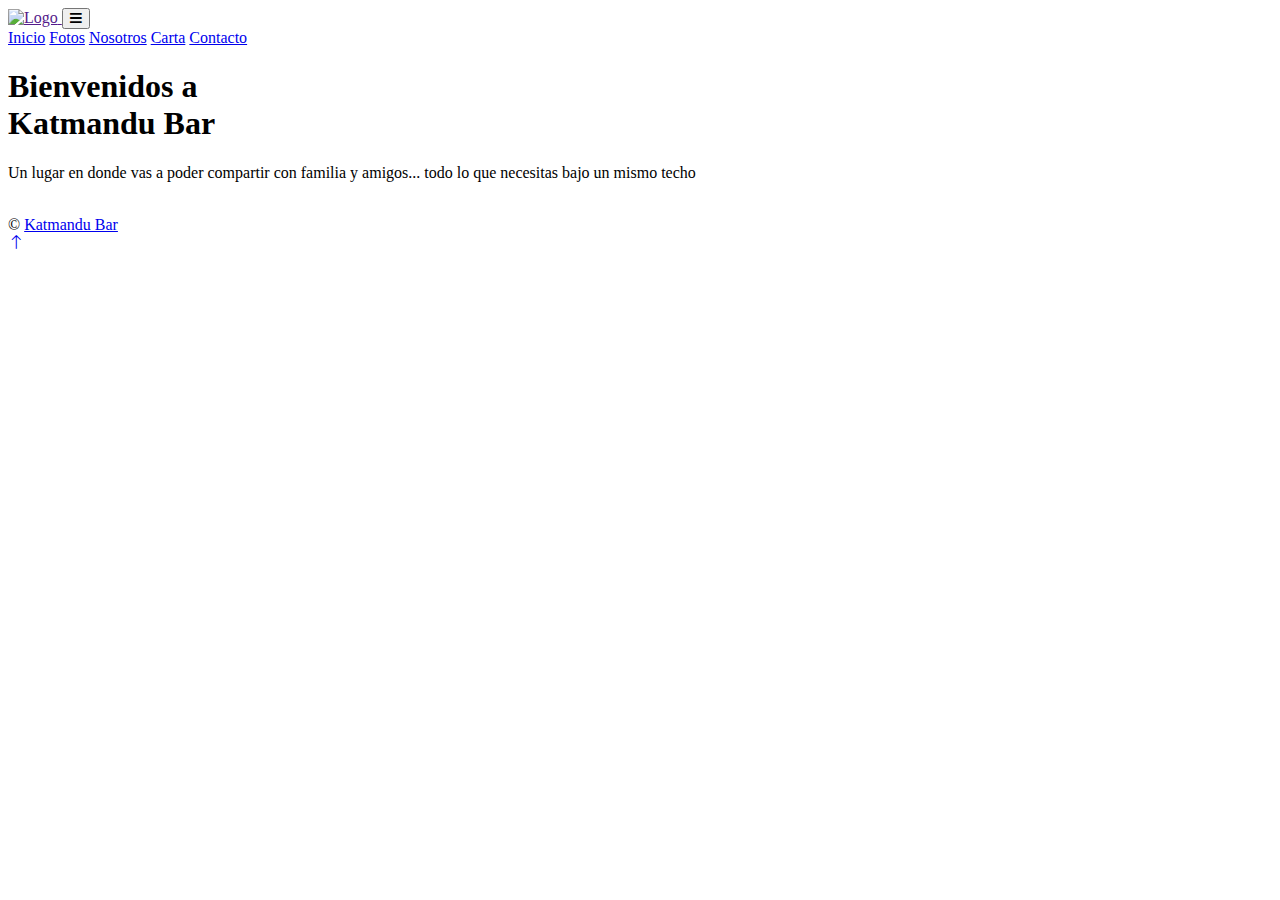
==== index.html @ f0a04e03 "cambios 06" ====
<!DOCTYPE html>
<html lang="en">

<head>
    <meta charset="utf-8">
    <title>Proyecto - Katmandu Bar</title>
    <meta content="width=device-width, initial-scale=1.0" name="viewport">
    <meta content="bar, katmandu, restorant, boliche, disco, baile" name="keywords">
    <meta content="Katmandu bar" name="description">
    <link rel="preconnect" href="https://fonts.googleapis.com">
    <link rel="preconnect" href="https://fonts.gstatic.com" crossorigin>
    <link href="https://fonts.googleapis.com/css2?family=Heebo:wght@400;500;600&family=Nunito:wght@600;700;800&family=Pacifico&display=swap" rel="stylesheet">
    <link href="https://cdnjs.cloudflare.com/ajax/libs/font-awesome/5.10.0/css/all.min.css" rel="stylesheet">
    <link href="https://cdn.jsdelivr.net/npm/bootstrap-icons@1.4.1/font/bootstrap-icons.css" rel="stylesheet">
    <link href="lib/animate/animate.min.css" rel="stylesheet">
    <link href="lib/owlcarousel/assets/owl.carousel.min.css" rel="stylesheet">
    <link href="lib/tempusdominus/css/tempusdominus-bootstrap-4.min.css" rel="stylesheet" />
    <link href="css/bootstrap.min.css" rel="stylesheet">
    <link href="css/style.css" rel="stylesheet">
</head>

<body>
    <div class="container-xxl bg-white p-0">

        <div class="container-xxl position-relative p-0">
            <nav class="navbar navbar-expand-lg navbar-dark bg-dark px-4 px-lg-5 py-3 py-lg-0">
                <a href="" class="navbar-brand p-0">
                    
                    <img src="img/logo-ktm.png" alt="Logo"> 
                </a>
                <button class="navbar-toggler" type="button" data-bs-toggle="collapse" data-bs-target="#navbarCollapse">
                    <span class="fa fa-bars"></span>
                </button>
                <div class="collapse navbar-collapse" id="navbarCollapse">
                    <div class="navbar-nav ms-auto py-0 pe-4">
                        <a href="index.html" class="nav-item nav-link active">Inicio</a>
                        <a href="fotos.html" class="nav-item nav-link ">Fotos</a>
                        <a href="nosotros.html" class="nav-item nav-link">Nosotros</a>
                        <a href="menu.html" class="nav-item nav-link">Carta</a>
                        <a href="contacto.html" class="nav-item nav-link">Contacto</a>
                    </div>
                </div>
            </nav>

            <div class="container-xxl py-5 bg-dark hero-header mb-5">
                <div class="container my-5 py-5">
                    <div class="row align-items-center g-5">
                        <div class="col-lg-6 text-center text-lg-start">
                            <h1 class="display-3 text-white animated slideInLeft">Bienvenidos a<br>Katmandu Bar</h1>
                            <p class="text-white animated slideInLeft mb-4 pb-2">Un lugar en donde vas a poder compartir con familia y amigos... todo lo que necesitas bajo un mismo techo</p>
                            </div>
                        <div class="col-lg-6 text-center text-lg-end overflow-hidden">
                            <img class="img-fluid" src="img/bg-hero.jpg" alt="">
                        </div>
                    </div>
                </div>
            </div>
        </div>
        <!-- Navbar & Hero End -->
<!-- Footer Start -->
        <div class="container-fluid bg-dark text-light footer pt-5 mt-5 wow fadeIn" data-wow-delay="0.1s">
            <div class="container">
                <div class="copyright">
                    <div class="row">
                        <div class="col-md-6 text-center text-md-start mb-3 mb-md-0">
                            &copy; <a class="border-bottom" href="index.html">Katmandu Bar</a>
                        </div>
                    </div>
                </div>
            </div>
        </div>
        <!-- Footer End -->


        <!-- Back to Top -->
        <a href="#" class="btn btn-lg btn-primary btn-lg-square back-to-top"><i class="bi bi-arrow-up"></i></a>
    </div>

    <!-- JavaScript Libraries -->
    <script src="https://code.jquery.com/jquery-3.4.1.min.js"></script>
    <script src="https://cdn.jsdelivr.net/npm/bootstrap@5.0.0/dist/js/bootstrap.bundle.min.js"></script>
    <script src="lib/wow/wow.min.js"></script>
    <script src="lib/easing/easing.min.js"></script>
    <script src="lib/waypoints/waypoints.min.js"></script>
    <script src="lib/counterup/counterup.min.js"></script>
    <script src="lib/owlcarousel/owl.carousel.min.js"></script>
    <script src="lib/tempusdominus/js/moment.min.js"></script>
    <script src="lib/tempusdominus/js/moment-timezone.min.js"></script>
    <script src="lib/tempusdominus/js/tempusdominus-bootstrap-4.min.js"></script>

    <!-- Template Javascript -->
    <script src="js/main.js"></script>
</body>

</html>
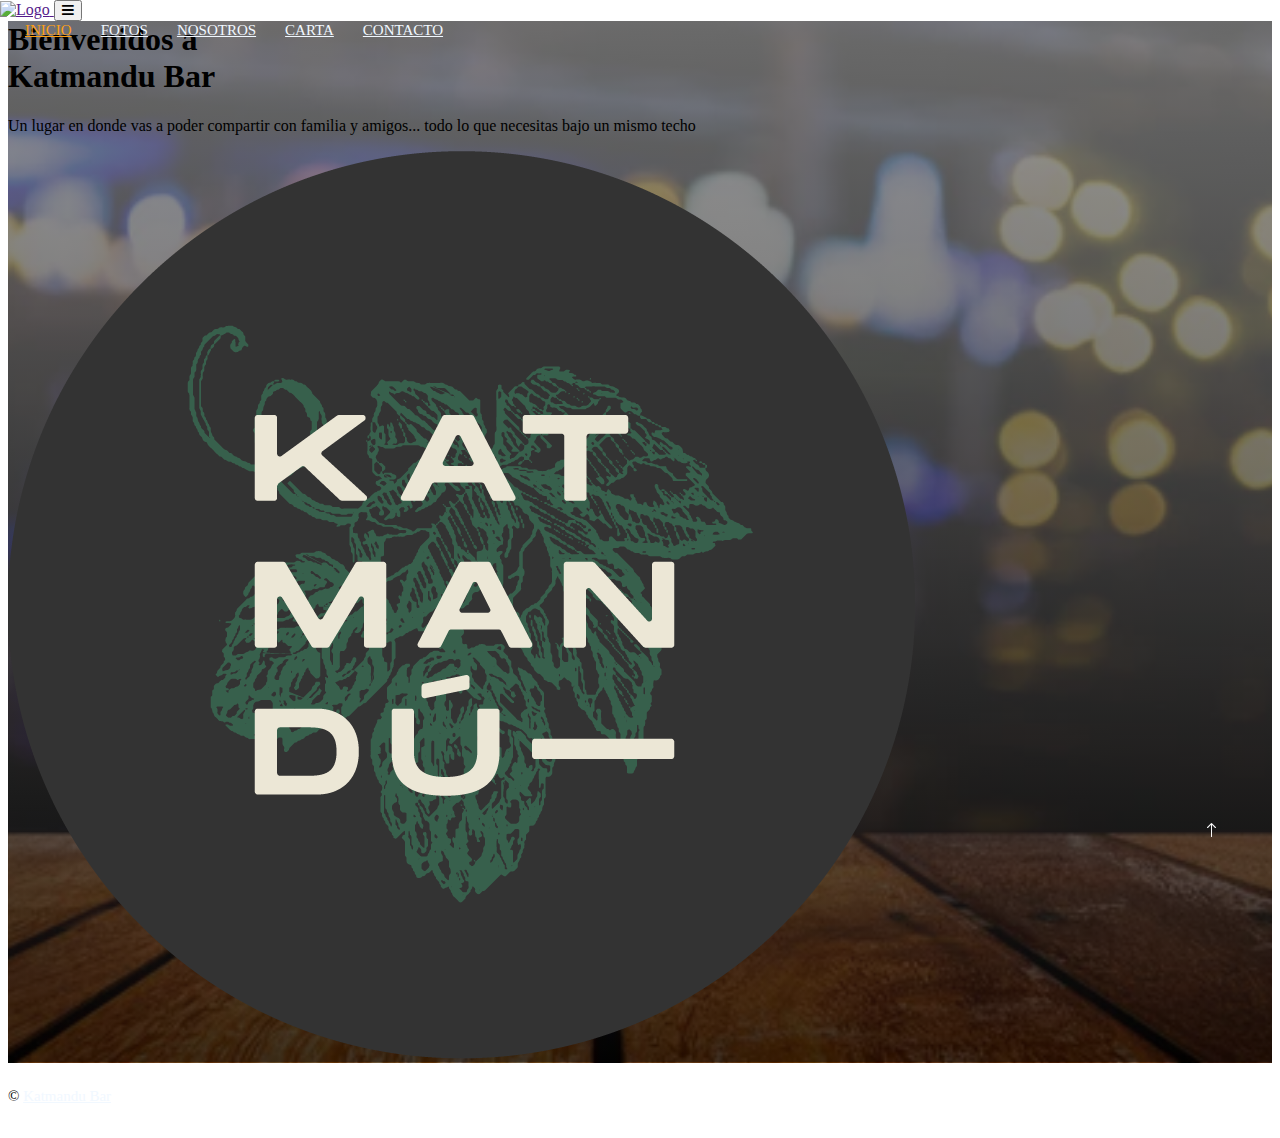
==== commit 0d2d80c0: "cambios 08" ====
--- a/index.html
+++ b/index.html
@@ -50,7 +50,7 @@
                             <p class="text-white animated slideInLeft mb-4 pb-2">Un lugar en donde vas a poder compartir con familia y amigos... todo lo que necesitas bajo un mismo techo</p>
                             </div>
                         <div class="col-lg-6 text-center text-lg-end overflow-hidden">
-                            <img class="img-fluid" src="img/bg-hero.jpg" alt="">
+                            <img class="img-fluid" src="img/katmandu-inicio.png" alt="">
                         </div>
                     </div>
                 </div>
--- a/css/style.css
+++ b/css/style.css
@@ -0,0 +1,478 @@
+/********** Template CSS **********/
+:root {
+    --primary: #FEA116;
+    --light: #F1F8FF;
+    --dark: #0F172B;
+}
+
+.ff-secondary {
+    font-family: 'Pacifico', cursive;
+}
+
+.fw-medium {
+    font-weight: 600 !important;
+}
+
+.fw-semi-bold {
+    font-weight: 700 !important;
+}
+
+.back-to-top {
+    position: fixed;
+    display: none;
+    right: 45px;
+    bottom: 45px;
+    z-index: 99;
+}
+
+
+/*** Spinner ***/
+#spinner {
+    opacity: 0;
+    visibility: hidden;
+    transition: opacity .5s ease-out, visibility 0s linear .5s;
+    z-index: 99999;
+}
+
+#spinner.show {
+    transition: opacity .5s ease-out, visibility 0s linear 0s;
+    visibility: visible;
+    opacity: 1;
+}
+
+
+/*** Button ***/
+.btn {
+    font-family: 'Nunito', sans-serif;
+    font-weight: 500;
+    text-transform: uppercase;
+    transition: .5s;
+}
+
+.btn.btn-primary,
+.btn.btn-secondary {
+    color: #FFFFFF;
+}
+
+.btn-square {
+    width: 38px;
+    height: 38px;
+}
+
+.btn-sm-square {
+    width: 32px;
+    height: 32px;
+}
+
+.btn-lg-square {
+    width: 48px;
+    height: 48px;
+}
+
+.btn-square,
+.btn-sm-square,
+.btn-lg-square {
+    padding: 0;
+    display: flex;
+    align-items: center;
+    justify-content: center;
+    font-weight: normal;
+    border-radius: 2px;
+}
+
+
+/*** Navbar ***/
+.navbar-dark .navbar-nav .nav-link {
+    position: relative;
+    margin-left: 25px;
+    padding: 35px 0;
+    font-size: 15px;
+    color: var(--light) !important;
+    text-transform: uppercase;
+    font-weight: 500;
+    outline: none;
+    transition: .5s;
+}
+
+.sticky-top.navbar-dark .navbar-nav .nav-link {
+    padding: 20px 0;
+}
+
+.navbar-dark .navbar-nav .nav-link:hover,
+.navbar-dark .navbar-nav .nav-link.active {
+    color: var(--primary) !important;
+}
+
+.navbar-dark .navbar-brand img {
+    max-height: 60px;
+    transition: .5s;
+}
+
+.sticky-top.navbar-dark .navbar-brand img {
+    max-height: 45px;
+}
+
+@media (max-width: 991.98px) {
+    .sticky-top.navbar-dark {
+        position: relative;
+    }
+
+    .navbar-dark .navbar-collapse {
+        margin-top: 15px;
+        border-top: 1px solid rgba(255, 255, 255, .1)
+    }
+
+    .navbar-dark .navbar-nav .nav-link,
+    .sticky-top.navbar-dark .navbar-nav .nav-link {
+        padding: 10px 0;
+        margin-left: 0;
+    }
+
+    .navbar-dark .navbar-brand img {
+        max-height: 45px;
+    }
+}
+
+@media (min-width: 992px) {
+    .navbar-dark {
+        position: absolute;
+        width: 100%;
+        top: 0;
+        left: 0;
+        z-index: 999;
+        background: transparent !important;
+    }
+    
+    .sticky-top.navbar-dark {
+        position: fixed;
+        background: var(--dark) !important;
+    }
+}
+
+
+/*** Hero Header ***/
+.hero-header {
+    background: linear-gradient(rgba(128, 128, 128, 0.829), rgba(0, 0, 0, 0.719)), url(../img/fondobar.jpg);
+    background-position: center center;
+    background-repeat: no-repeat;
+    background-size: cover;
+}
+
+.hero-header img {
+    animation: imgRotate 50s linear infinite;
+}
+
+@keyframes imgRotate { 
+    100% { 
+        transform: rotate(360deg); 
+    } 
+}
+
+.breadcrumb-item + .breadcrumb-item::before {
+    color: rgba(255, 255, 255, .5);
+}
+
+
+/*** Section Title ***/
+.section-title {
+    position: relative;
+    display: inline-block;
+}
+
+.section-title::before {
+    position: absolute;
+    content: "";
+    width: 45px;
+    height: 2px;
+    top: 50%;
+    left: -55px;
+    margin-top: -1px;
+    background: var(--primary);
+}
+
+.section-title::after {
+    position: absolute;
+    content: "";
+    width: 45px;
+    height: 2px;
+    top: 50%;
+    right: -55px;
+    margin-top: -1px;
+    background: var(--primary);
+}
+
+.section-title.text-start::before,
+.section-title.text-end::after {
+    display: none;
+}
+
+
+/*** Service ***/
+.service-item {
+    box-shadow: 0 0 45px rgba(0, 0, 0, .08);
+    transition: .5s;
+}
+
+.service-item:hover {
+    background: var(--primary);
+}
+
+.service-item * {
+    transition: .5s;
+}
+
+.service-item:hover * {
+    color: var(--light) !important;
+}
+
+
+/*** Food Menu ***/
+.nav-pills .nav-item .active {
+    border-bottom: 2px solid var(--primary);
+}
+
+
+/*** Youtube Video ***/
+.video {
+    position: relative;
+    height: 100%;
+    min-height: 500px;
+    background: linear-gradient(rgba(15, 23, 43, .1), rgba(15, 23, 43, .1)), url(../img/fondobar.jpg);
+    background-position: center center;
+    background-repeat: no-repeat;
+    background-size: cover;
+}
+
+.video .btn-play {
+    position: absolute;
+    z-index: 3;
+    top: 50%;
+    left: 50%;
+    transform: translateX(-50%) translateY(-50%);
+    box-sizing: content-box;
+    display: block;
+    width: 32px;
+    height: 44px;
+    border-radius: 50%;
+    border: none;
+    outline: none;
+    padding: 18px 20px 18px 28px;
+}
+
+.video .btn-play:before {
+    content: "";
+    position: absolute;
+    z-index: 0;
+    left: 50%;
+    top: 50%;
+    transform: translateX(-50%) translateY(-50%);
+    display: block;
+    width: 100px;
+    height: 100px;
+    background: var(--primary);
+    border-radius: 50%;
+    animation: pulse-border 1500ms ease-out infinite;
+}
+
+.video .btn-play:after {
+    content: "";
+    position: absolute;
+    z-index: 1;
+    left: 50%;
+    top: 50%;
+    transform: translateX(-50%) translateY(-50%);
+    display: block;
+    width: 100px;
+    height: 100px;
+    background: var(--primary);
+    border-radius: 50%;
+    transition: all 200ms;
+}
+
+.video .btn-play img {
+    position: relative;
+    z-index: 3;
+    max-width: 100%;
+    width: auto;
+    height: auto;
+}
+
+.video .btn-play span {
+    display: block;
+    position: relative;
+    z-index: 3;
+    width: 0;
+    height: 0;
+    border-left: 32px solid var(--dark);
+    border-top: 22px solid transparent;
+    border-bottom: 22px solid transparent;
+}
+
+@keyframes pulse-border {
+    0% {
+        transform: translateX(-50%) translateY(-50%) translateZ(0) scale(1);
+        opacity: 1;
+    }
+
+    100% {
+        transform: translateX(-50%) translateY(-50%) translateZ(0) scale(1.5);
+        opacity: 0;
+    }
+}
+
+#videoModal {
+    z-index: 99999;
+}
+
+#videoModal .modal-dialog {
+    position: relative;
+    max-width: 800px;
+    margin: 60px auto 0 auto;
+}
+
+#videoModal .modal-body {
+    position: relative;
+    padding: 0px;
+}
+
+#videoModal .close {
+    position: absolute;
+    width: 30px;
+    height: 30px;
+    right: 0px;
+    top: -30px;
+    z-index: 999;
+    font-size: 30px;
+    font-weight: normal;
+    color: #FFFFFF;
+    background: #000000;
+    opacity: 1;
+}
+
+
+/*** Team ***/
+.team-item {
+    box-shadow: 0 0 45px rgba(0, 0, 0, .08);
+    height: calc(100% - 38px);
+    transition: .5s;
+}
+
+.team-item img {
+    transition: .5s;
+}
+
+.team-item:hover img {
+    transform: scale(1.1);
+}
+
+.team-item:hover {
+    height: 100%;
+}
+
+.team-item .btn {
+    border-radius: 38px 38px 0 0;
+}
+
+
+/*** Testimonial ***/
+.testimonial-carousel .owl-item .testimonial-item,
+.testimonial-carousel .owl-item.center .testimonial-item * {
+    transition: .5s;
+}
+
+.testimonial-carousel .owl-item.center .testimonial-item {
+    background: var(--primary) !important;
+    border-color: var(--primary) !important;
+}
+
+.testimonial-carousel .owl-item.center .testimonial-item * {
+    color: var(--light) !important;
+}
+
+.testimonial-carousel .owl-dots {
+    margin-top: 24px;
+    display: flex;
+    align-items: flex-end;
+    justify-content: center;
+}
+
+.testimonial-carousel .owl-dot {
+    position: relative;
+    display: inline-block;
+    margin: 0 5px;
+    width: 15px;
+    height: 15px;
+    border: 1px solid #CCCCCC;
+    border-radius: 15px;
+    transition: .5s;
+}
+
+.testimonial-carousel .owl-dot.active {
+    background: var(--primary);
+    border-color: var(--primary);
+}
+
+
+/*** Footer ***/
+.footer .btn.btn-social {
+    margin-right: 5px;
+    width: 35px;
+    height: 35px;
+    display: flex;
+    align-items: center;
+    justify-content: center;
+    color: var(--light);
+    border: 1px solid #FFFFFF;
+    border-radius: 35px;
+    transition: .3s;
+}
+
+.footer .btn.btn-social:hover {
+    color: var(--primary);
+}
+
+.footer .btn.btn-link {
+    display: block;
+    margin-bottom: 5px;
+    padding: 0;
+    text-align: left;
+    color: #FFFFFF;
+    font-size: 15px;
+    font-weight: normal;
+    text-transform: capitalize;
+    transition: .3s;
+}
+
+.footer .btn.btn-link::before {
+    position: relative;
+    content: "\f105";
+    font-family: "Font Awesome 5 Free";
+    font-weight: 900;
+    margin-right: 10px;
+}
+
+.footer .btn.btn-link:hover {
+    letter-spacing: 1px;
+    box-shadow: none;
+}
+
+.footer .copyright {
+    padding: 25px 0;
+    font-size: 15px;
+}
+
+.footer .copyright a {
+    color: var(--light);
+}
+
+.footer .footer-menu a {
+    margin-right: 15px;
+    padding-right: 15px;
+    border-right: 1px solid rgba(255, 255, 255, .1);
+}
+
+.footer .footer-menu a:last-child {
+    margin-right: 0;
+    padding-right: 0;
+    border-right: none;
+}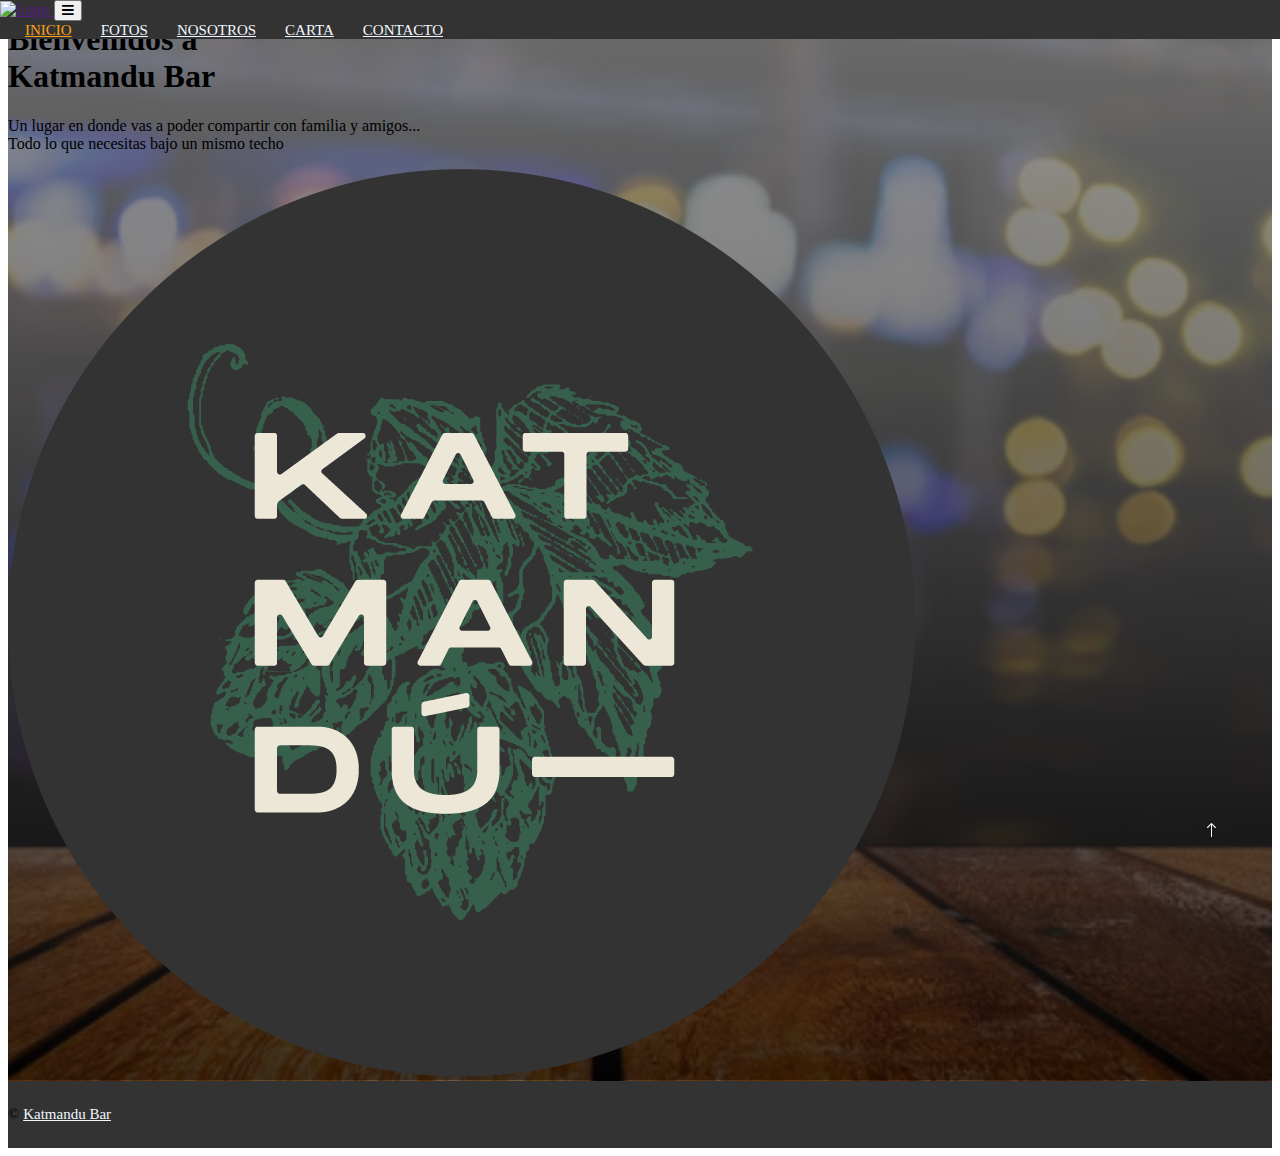
==== commit b463663e: "cambios finales" ====
--- a/index.html
+++ b/index.html
@@ -47,7 +47,7 @@
                     <div class="row align-items-center g-5">
                         <div class="col-lg-6 text-center text-lg-start">
                             <h1 class="display-3 text-white animated slideInLeft">Bienvenidos a<br>Katmandu Bar</h1>
-                            <p class="text-white animated slideInLeft mb-4 pb-2">Un lugar en donde vas a poder compartir con familia y amigos... todo lo que necesitas bajo un mismo techo</p>
+                            <p class="text-white animated slideInLeft mb-4 pb-2">Un lugar en donde vas a poder compartir con familia y amigos... <br> Todo lo que necesitas bajo un mismo techo</p>
                             </div>
                         <div class="col-lg-6 text-center text-lg-end overflow-hidden">
                             <img class="img-fluid" src="img/katmandu-inicio.png" alt="">
--- a/css/style.css
+++ b/css/style.css
@@ -1,20 +1,7 @@
-/********** Template CSS **********/
 :root {
     --primary: #FEA116;
     --light: #F1F8FF;
-    --dark: #0F172B;
-}
-
-.ff-secondary {
-    font-family: 'Pacifico', cursive;
-}
-
-.fw-medium {
-    font-weight: 600 !important;
-}
-
-.fw-semi-bold {
-    font-weight: 700 !important;
+    --dark: #0F172B
 }
 
 .back-to-top {
@@ -22,66 +9,40 @@
     display: none;
     right: 45px;
     bottom: 45px;
-    z-index: 99;
+    z-index: 99
 }
 
-
-/*** Spinner ***/
-#spinner {
-    opacity: 0;
-    visibility: hidden;
-    transition: opacity .5s ease-out, visibility 0s linear .5s;
-    z-index: 99999;
+.btn {
+    font-family: Nunito, sans-serif;
+    font-weight: 500;
+    text-transform: uppercase;
+    transition: .5s
 }
 
-#spinner.show {
-    transition: opacity .5s ease-out, visibility 0s linear 0s;
-    visibility: visible;
-    opacity: 1;
-}
-
-
-/*** Button ***/
-.btn {
-    font-family: 'Nunito', sans-serif;
-    font-weight: 500;
-    text-transform: uppercase;
-    transition: .5s;
-}
-
-.btn.btn-primary,
-.btn.btn-secondary {
-    color: #FFFFFF;
+.btn.btn-primary {
+    color: #fff
 }
 
 .btn-square {
     width: 38px;
-    height: 38px;
-}
-
-.btn-sm-square {
-    width: 32px;
-    height: 32px;
+    height: 38px
 }
 
 .btn-lg-square {
     width: 48px;
-    height: 48px;
+    height: 48px
 }
 
-.btn-square,
-.btn-sm-square,
-.btn-lg-square {
+.btn-lg-square,
+.btn-square {
     padding: 0;
     display: flex;
     align-items: center;
     justify-content: center;
-    font-weight: normal;
-    border-radius: 2px;
+    font-weight: 400;
+    border-radius: 2px
 }
 
-
-/*** Navbar ***/
 .navbar-dark .navbar-nav .nav-link {
     position: relative;
     margin-left: 25px;
@@ -90,345 +51,74 @@
     color: var(--light) !important;
     text-transform: uppercase;
     font-weight: 500;
-    outline: none;
-    transition: .5s;
+    outline: 0;
+    transition: .5s
 }
 
-.sticky-top.navbar-dark .navbar-nav .nav-link {
-    padding: 20px 0;
-}
-
-.navbar-dark .navbar-nav .nav-link:hover,
-.navbar-dark .navbar-nav .nav-link.active {
-    color: var(--primary) !important;
+.navbar-dark .navbar-nav .nav-link.active,
+.navbar-dark .navbar-nav .nav-link:hover {
+    color: var(--primary) !important
 }
 
 .navbar-dark .navbar-brand img {
     max-height: 60px;
-    transition: .5s;
+    transition: .5s
 }
 
-.sticky-top.navbar-dark .navbar-brand img {
-    max-height: 45px;
-}
-
-@media (max-width: 991.98px) {
-    .sticky-top.navbar-dark {
-        position: relative;
-    }
-
+@media (max-width:991.98px) {
     .navbar-dark .navbar-collapse {
         margin-top: 15px;
         border-top: 1px solid rgba(255, 255, 255, .1)
     }
 
-    .navbar-dark .navbar-nav .nav-link,
-    .sticky-top.navbar-dark .navbar-nav .nav-link {
+    .navbar-dark .navbar-nav .nav-link {
         padding: 10px 0;
-        margin-left: 0;
+        margin-left: 0
     }
 
     .navbar-dark .navbar-brand img {
-        max-height: 45px;
+        max-height: 45px
     }
 }
 
-@media (min-width: 992px) {
+@media (min-width:992px) {
     .navbar-dark {
         position: absolute;
         width: 100%;
         top: 0;
         left: 0;
         z-index: 999;
-        background: transparent !important;
-    }
-    
-    .sticky-top.navbar-dark {
-        position: fixed;
-        background: var(--dark) !important;
+        background: 0 0 !important
     }
 }
 
-
-/*** Hero Header ***/
 .hero-header {
-    background: linear-gradient(rgba(128, 128, 128, 0.829), rgba(0, 0, 0, 0.719)), url(../img/fondobar.jpg);
+    background: linear-gradient(rgba(128, 128, 128, .829), rgba(0, 0, 0, .719)), url(../img/fondobar.jpg);
     background-position: center center;
     background-repeat: no-repeat;
-    background-size: cover;
+    background-size: cover
 }
 
 .hero-header img {
-    animation: imgRotate 50s linear infinite;
+    animation: imgRotate 50s linear infinite
 }
 
-@keyframes imgRotate { 
-    100% { 
-        transform: rotate(360deg); 
-    } 
-}
-
-.breadcrumb-item + .breadcrumb-item::before {
-    color: rgba(255, 255, 255, .5);
-}
-
-
-/*** Section Title ***/
-.section-title {
-    position: relative;
-    display: inline-block;
-}
-
-.section-title::before {
-    position: absolute;
-    content: "";
-    width: 45px;
-    height: 2px;
-    top: 50%;
-    left: -55px;
-    margin-top: -1px;
-    background: var(--primary);
-}
-
-.section-title::after {
-    position: absolute;
-    content: "";
-    width: 45px;
-    height: 2px;
-    top: 50%;
-    right: -55px;
-    margin-top: -1px;
-    background: var(--primary);
-}
-
-.section-title.text-start::before,
-.section-title.text-end::after {
-    display: none;
-}
-
-
-/*** Service ***/
-.service-item {
-    box-shadow: 0 0 45px rgba(0, 0, 0, .08);
-    transition: .5s;
-}
-
-.service-item:hover {
-    background: var(--primary);
-}
-
-.service-item * {
-    transition: .5s;
-}
-
-.service-item:hover * {
-    color: var(--light) !important;
-}
-
-
-/*** Food Menu ***/
-.nav-pills .nav-item .active {
-    border-bottom: 2px solid var(--primary);
-}
-
-
-/*** Youtube Video ***/
-.video {
-    position: relative;
-    height: 100%;
-    min-height: 500px;
-    background: linear-gradient(rgba(15, 23, 43, .1), rgba(15, 23, 43, .1)), url(../img/fondobar.jpg);
-    background-position: center center;
-    background-repeat: no-repeat;
-    background-size: cover;
-}
-
-.video .btn-play {
-    position: absolute;
-    z-index: 3;
-    top: 50%;
-    left: 50%;
-    transform: translateX(-50%) translateY(-50%);
-    box-sizing: content-box;
-    display: block;
-    width: 32px;
-    height: 44px;
-    border-radius: 50%;
-    border: none;
-    outline: none;
-    padding: 18px 20px 18px 28px;
-}
-
-.video .btn-play:before {
-    content: "";
-    position: absolute;
-    z-index: 0;
-    left: 50%;
-    top: 50%;
-    transform: translateX(-50%) translateY(-50%);
-    display: block;
-    width: 100px;
-    height: 100px;
-    background: var(--primary);
-    border-radius: 50%;
-    animation: pulse-border 1500ms ease-out infinite;
-}
-
-.video .btn-play:after {
-    content: "";
-    position: absolute;
-    z-index: 1;
-    left: 50%;
-    top: 50%;
-    transform: translateX(-50%) translateY(-50%);
-    display: block;
-    width: 100px;
-    height: 100px;
-    background: var(--primary);
-    border-radius: 50%;
-    transition: all 200ms;
-}
-
-.video .btn-play img {
-    position: relative;
-    z-index: 3;
-    max-width: 100%;
-    width: auto;
-    height: auto;
-}
-
-.video .btn-play span {
-    display: block;
-    position: relative;
-    z-index: 3;
-    width: 0;
-    height: 0;
-    border-left: 32px solid var(--dark);
-    border-top: 22px solid transparent;
-    border-bottom: 22px solid transparent;
+@keyframes imgRotate {
+    100% {
+        transform: rotate(360deg)
+    }
 }
 
 @keyframes pulse-border {
     0% {
         transform: translateX(-50%) translateY(-50%) translateZ(0) scale(1);
-        opacity: 1;
+        opacity: 1
     }
 
     100% {
         transform: translateX(-50%) translateY(-50%) translateZ(0) scale(1.5);
-        opacity: 0;
+        opacity: 0
     }
-}
-
-#videoModal {
-    z-index: 99999;
-}
-
-#videoModal .modal-dialog {
-    position: relative;
-    max-width: 800px;
-    margin: 60px auto 0 auto;
-}
-
-#videoModal .modal-body {
-    position: relative;
-    padding: 0px;
-}
-
-#videoModal .close {
-    position: absolute;
-    width: 30px;
-    height: 30px;
-    right: 0px;
-    top: -30px;
-    z-index: 999;
-    font-size: 30px;
-    font-weight: normal;
-    color: #FFFFFF;
-    background: #000000;
-    opacity: 1;
-}
-
-
-/*** Team ***/
-.team-item {
-    box-shadow: 0 0 45px rgba(0, 0, 0, .08);
-    height: calc(100% - 38px);
-    transition: .5s;
-}
-
-.team-item img {
-    transition: .5s;
-}
-
-.team-item:hover img {
-    transform: scale(1.1);
-}
-
-.team-item:hover {
-    height: 100%;
-}
-
-.team-item .btn {
-    border-radius: 38px 38px 0 0;
-}
-
-
-/*** Testimonial ***/
-.testimonial-carousel .owl-item .testimonial-item,
-.testimonial-carousel .owl-item.center .testimonial-item * {
-    transition: .5s;
-}
-
-.testimonial-carousel .owl-item.center .testimonial-item {
-    background: var(--primary) !important;
-    border-color: var(--primary) !important;
-}
-
-.testimonial-carousel .owl-item.center .testimonial-item * {
-    color: var(--light) !important;
-}
-
-.testimonial-carousel .owl-dots {
-    margin-top: 24px;
-    display: flex;
-    align-items: flex-end;
-    justify-content: center;
-}
-
-.testimonial-carousel .owl-dot {
-    position: relative;
-    display: inline-block;
-    margin: 0 5px;
-    width: 15px;
-    height: 15px;
-    border: 1px solid #CCCCCC;
-    border-radius: 15px;
-    transition: .5s;
-}
-
-.testimonial-carousel .owl-dot.active {
-    background: var(--primary);
-    border-color: var(--primary);
-}
-
-
-/*** Footer ***/
-.footer .btn.btn-social {
-    margin-right: 5px;
-    width: 35px;
-    height: 35px;
-    display: flex;
-    align-items: center;
-    justify-content: center;
-    color: var(--light);
-    border: 1px solid #FFFFFF;
-    border-radius: 35px;
-    transition: .3s;
-}
-
-.footer .btn.btn-social:hover {
-    color: var(--primary);
 }
 
 .footer .btn.btn-link {
@@ -436,11 +126,11 @@
     margin-bottom: 5px;
     padding: 0;
     text-align: left;
-    color: #FFFFFF;
+    color: #fff;
     font-size: 15px;
-    font-weight: normal;
+    font-weight: 400;
     text-transform: capitalize;
-    transition: .3s;
+    transition: .3s
 }
 
 .footer .btn.btn-link::before {
@@ -448,31 +138,35 @@
     content: "\f105";
     font-family: "Font Awesome 5 Free";
     font-weight: 900;
-    margin-right: 10px;
+    margin-right: 10px
 }
 
 .footer .btn.btn-link:hover {
     letter-spacing: 1px;
-    box-shadow: none;
+    box-shadow: none
 }
 
 .footer .copyright {
     padding: 25px 0;
-    font-size: 15px;
+    font-size: 15px
 }
 
 .footer .copyright a {
-    color: var(--light);
+    color: var(--light)
 }
 
 .footer .footer-menu a {
     margin-right: 15px;
     padding-right: 15px;
-    border-right: 1px solid rgba(255, 255, 255, .1);
+    border-right: 1px solid rgba(255, 255, 255, .1)
 }
 
 .footer .footer-menu a:last-child {
     margin-right: 0;
     padding-right: 0;
-    border-right: none;
+    border-right: none
+}
+
+.bg-dark {
+    background-color: #333 !important
 }